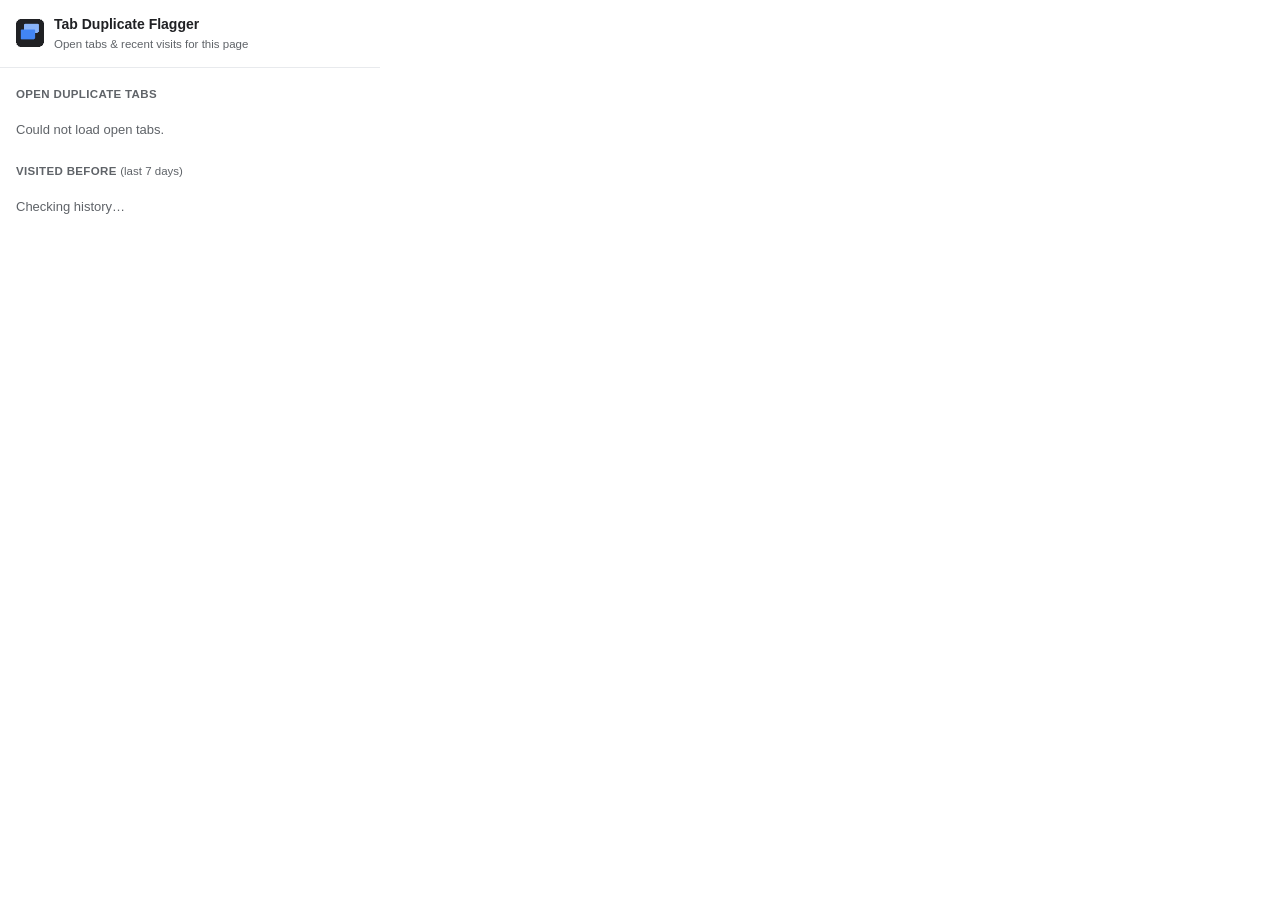
==== extension/popup.html @ b46a02f3 "Add history-based duplicate detection and a popup dashboard Fixes in-page badge injection (host_perm" ====
<!doctype html>
<html>
<head>
  <meta charset="utf-8" />
  <title>Tab Duplicate Flagger</title>
  <link rel="stylesheet" href="popup.css" />
</head>
<body>
  <header class="header">
    <img src="icons/icon48.png" alt="" class="header-icon" />
    <div>
      <h1>Tab Duplicate Flagger</h1>
      <p class="subtitle">Open tabs &amp; recent visits for this page</p>
    </div>
  </header>

  <main>
    <section class="section">
      <h2>Open duplicate tabs</h2>
      <div id="duplicates" class="section-body">
        <p class="empty-state">Checking open tabs…</p>
      </div>
    </section>

    <section class="section">
      <h2>Visited before <span class="muted">(last 7 days)</span></h2>
      <div id="history" class="section-body">
        <p class="empty-state">Checking history…</p>
      </div>
    </section>
  </main>

  <script src="urlNormalizer.js"></script>
  <script src="timeFormat.js"></script>
  <script src="popup.js"></script>
</body>
</html>
---- extension/popup.css ----
:root {
  color-scheme: light dark;
  --bg: #fff;
  --fg: #202124;
  --muted: #5f6368;
  --border: #e8eaed;
  --card-bg: #f8f9fa;
  --accent: #1a73e8;
  --accent-fg: #fff;
  --danger: #d93025;
  --danger-bg: #fce8e6;
}

@media (prefers-color-scheme: dark) {
  :root {
    --bg: #202124;
    --fg: #e8eaed;
    --muted: #9aa0a6;
    --border: #3c4043;
    --card-bg: #2a2b2e;
    --accent: #8ab4f8;
    --accent-fg: #202124;
    --danger: #f28b82;
    --danger-bg: #3a2a29;
  }
}

* {
  box-sizing: border-box;
}

body {
  margin: 0;
  width: 380px;
  max-height: 560px;
  overflow-y: auto;
  background: var(--bg);
  color: var(--fg);
  font: 13px/1.45 -apple-system, BlinkMacSystemFont, "Segoe UI", Roboto, sans-serif;
}

.header {
  display: flex;
  align-items: center;
  gap: 10px;
  padding: 14px 16px;
  border-bottom: 1px solid var(--border);
  position: sticky;
  top: 0;
  background: var(--bg);
  z-index: 1;
}

.header-icon {
  width: 28px;
  height: 28px;
  flex-shrink: 0;
}

.header h1 {
  font-size: 14px;
  font-weight: 600;
  margin: 0;
}

.subtitle {
  margin: 2px 0 0;
  color: var(--muted);
  font-size: 11.5px;
}

main {
  padding: 4px 16px 16px;
}

.section {
  margin-top: 14px;
}

.section h2 {
  font-size: 11.5px;
  font-weight: 600;
  text-transform: uppercase;
  letter-spacing: 0.03em;
  color: var(--muted);
  margin: 0 0 8px;
}

.section h2 .muted {
  text-transform: none;
  font-weight: 400;
  letter-spacing: normal;
}

.empty-state {
  margin: 0;
  color: var(--muted);
  padding: 10px 0;
}

.dup-group {
  border: 1px solid var(--border);
  border-radius: 8px;
  padding: 10px 12px;
  margin-bottom: 8px;
  background: var(--card-bg);
}

.dup-group-title {
  display: flex;
  align-items: center;
  gap: 8px;
  font-weight: 600;
  margin-bottom: 6px;
}

.favicon {
  width: 16px;
  height: 16px;
  flex-shrink: 0;
  border-radius: 3px;
}

.dup-group-url {
  color: var(--muted);
  font-size: 11px;
  margin: -4px 0 8px 24px;
  word-break: break-all;
}

.dup-tab-row {
  display: flex;
  align-items: center;
  justify-content: space-between;
  gap: 8px;
  padding: 4px 0 4px 24px;
}

.dup-tab-meta {
  color: var(--muted);
  font-size: 11.5px;
}

.switch-btn {
  border: none;
  background: var(--accent);
  color: var(--accent-fg);
  border-radius: 5px;
  padding: 4px 10px;
  font-size: 11.5px;
  font-weight: 600;
  cursor: pointer;
  flex-shrink: 0;
}

.switch-btn:hover {
  filter: brightness(1.08);
}

.badge-count {
  display: inline-flex;
  align-items: center;
  justify-content: center;
  min-width: 16px;
  height: 16px;
  padding: 0 4px;
  border-radius: 8px;
  background: var(--danger-bg);
  color: var(--danger);
  font-size: 10.5px;
  font-weight: 700;
  margin-left: 6px;
}

.history-row {
  display: flex;
  justify-content: space-between;
  gap: 8px;
  padding: 6px 0;
  border-bottom: 1px solid var(--border);
}

.history-row:last-child {
  border-bottom: none;
}

.history-when {
  font-weight: 500;
}

.history-count {
  color: var(--muted);
  font-size: 11px;
}
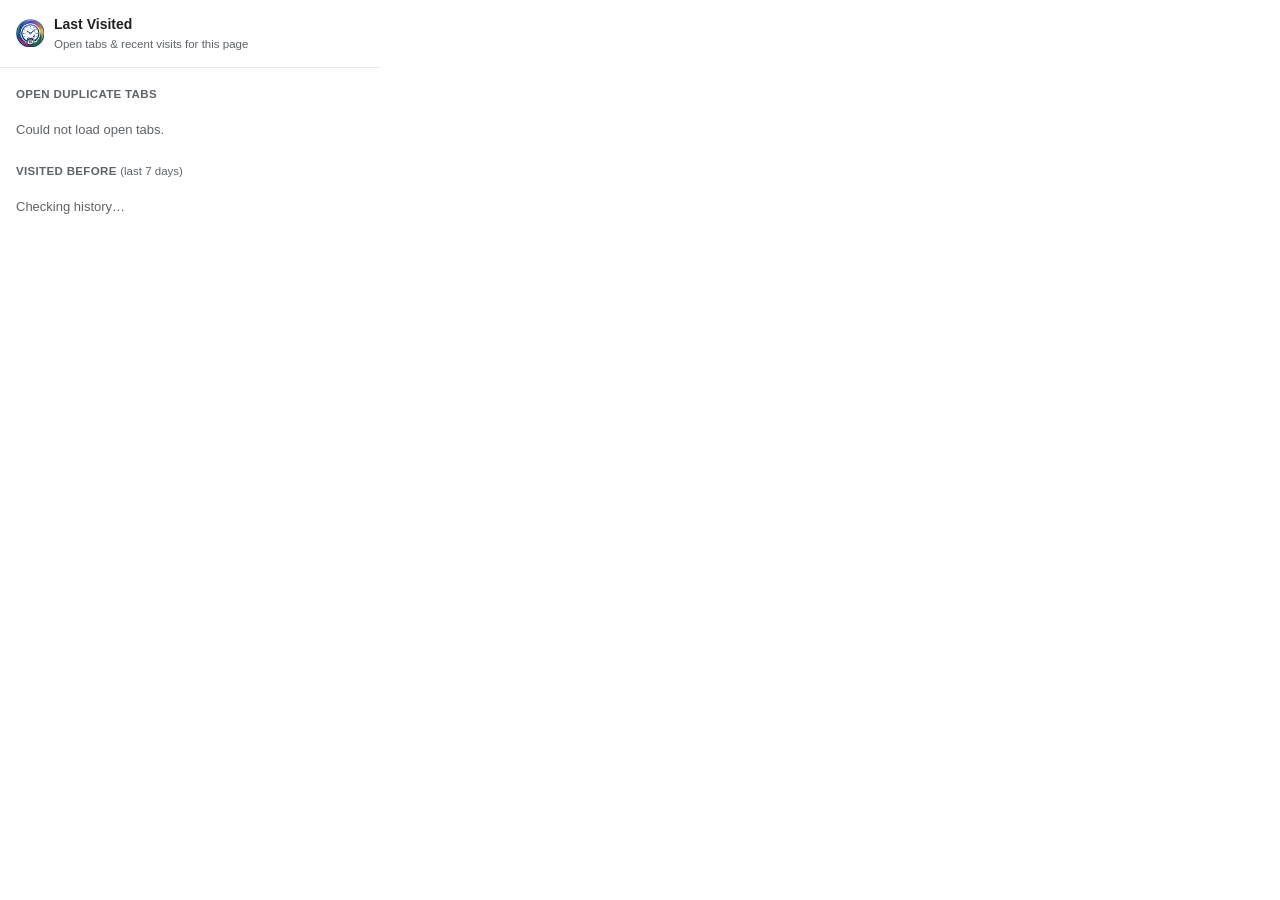
==== commit 46a7bc14: "Rename to "Last Visited", real icon, and Chrome Web Store prep - Rebrand from "Tab Duplicate Flagger" ====
--- a/extension/popup.html
+++ b/extension/popup.html
@@ -2,14 +2,14 @@
 <html>
 <head>
   <meta charset="utf-8" />
-  <title>Tab Duplicate Flagger</title>
+  <title>Last Visited</title>
   <link rel="stylesheet" href="popup.css" />
 </head>
 <body>
   <header class="header">
     <img src="icons/icon48.png" alt="" class="header-icon" />
     <div>
-      <h1>Tab Duplicate Flagger</h1>
+      <h1>Last Visited</h1>
       <p class="subtitle">Open tabs &amp; recent visits for this page</p>
     </div>
   </header>
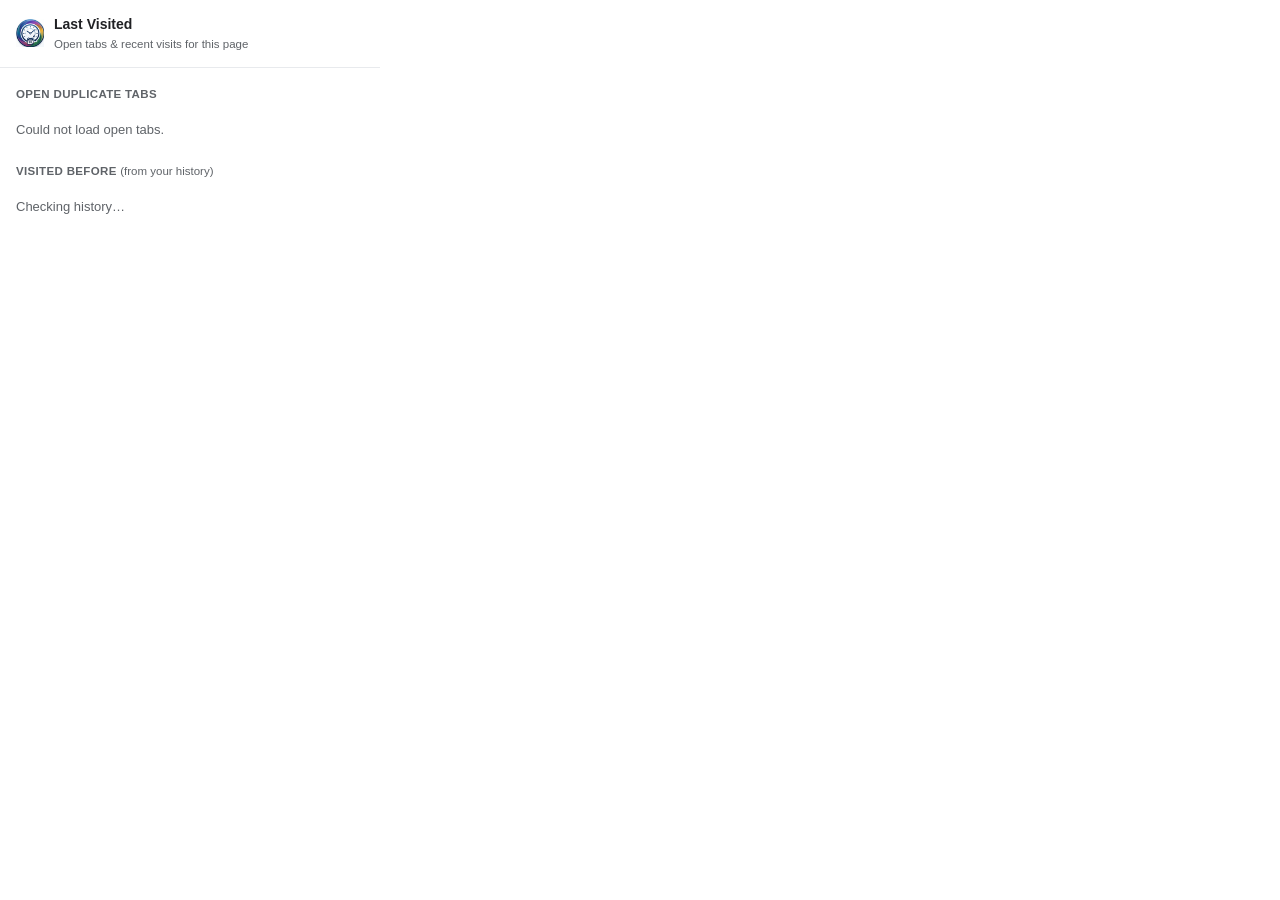
==== commit 3163ec8e: "Fix wording that claimed a strict 7-day history window In practice, chrome.history.search's inclusio" ====
--- a/extension/popup.html
+++ b/extension/popup.html
@@ -23,7 +23,7 @@
     </section>
 
     <section class="section">
-      <h2>Visited before <span class="muted">(last 7 days)</span></h2>
+      <h2>Visited before <span class="muted">(from your history)</span></h2>
       <div id="history" class="section-body">
         <p class="empty-state">Checking history…</p>
       </div>
--- a/extension/popup.css
+++ b/extension/popup.css
@@ -187,8 +187,3 @@
 .history-when {
   font-weight: 500;
 }
-
-.history-count {
-  color: var(--muted);
-  font-size: 11px;
-}
